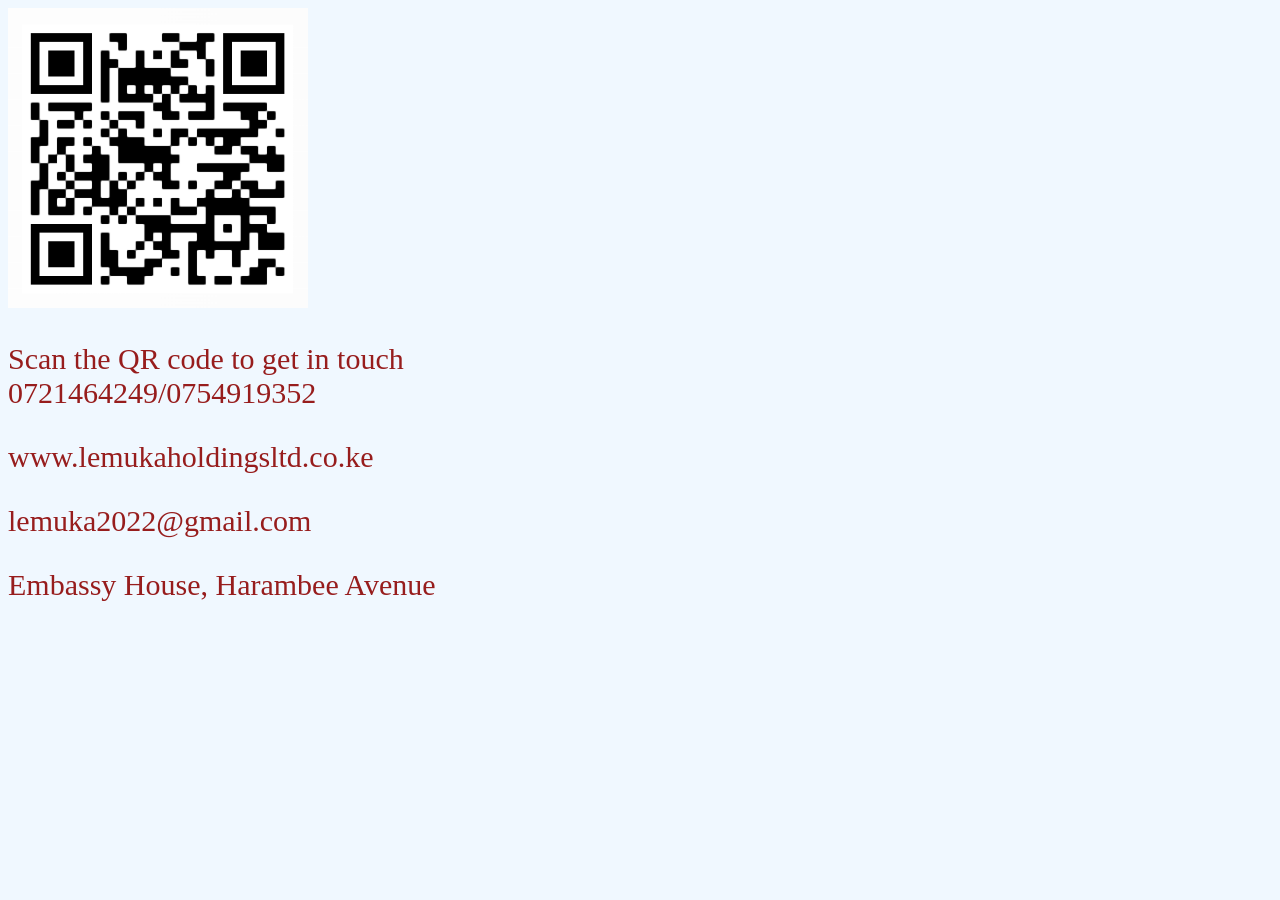
==== contact.html @ bd54a02c "Saving" ====
<!DOCTYPE html>
<html lang="en">
<head>
    <meta charset="UTF-8">
    <meta name="viewport" content="width=device-width, initial-scale=1.0">
    <title>Contact</title>
    <link rel="stylesheet" href="style2.css">
</head>
<body class="conbody">
     <div> <img src="Qrcode.webpg" alt="My QR code" width="300" height="300" class="qrcode">
      <p class="numbers">  Scan the QR code to get in touch<br> 0721464249/0754919352 
      </p></div>
     <p class="website">www.lemukaholdingsltd.co.ke</p>
     <p class="email">lemuka2022@gmail.com</p>
     <p class="address">Embassy House, Harambee Avenue</p>
</body>
</html>
---- style2.css ----
.root{
    background-color: rgb(1, 3, 78);
    color: white;
    padding: 10px 15px;
    border: none;
    cursor: pointer;
    font-size: medium;
    font-family: 'Times New Roman', Times, serif;
    text-align: center;
}
   
.service{
    color: rgb(241, 236, 236);
    text-align: center;
    font-size: 30px;
    font-family: 'Times New Roman', Times, serif;
    background-image: url(red.webp);
    background-size:cover;
   
}
.paragraph{
    color: rgb(241, 236, 236);
    text-align: center;
    font-size: 20px;
    font-family: 'Times New Roman', Times, serif;
    font-style: italic;
}
.button{
    
    padding: 20px 25px;
    border: none;
    cursor: pointer;
    font-size: larger;
    font-family: 'Times New Roman', Times, serif;
    text-align: center;
}
.header{
    color: rgb(1, 3, 78);
    text-align: center;
    font-size: 20px;
    font-family: 'Times New Roman', Times, serif;
    font-style: none;
    font-display: swap; 
    background-image:url(Screenshot.webpd);

}
.servicebody{
    background-image: url(lightsmaroon.webpdd);
    background-size: 135% ;
}
.Bar{
   background-color: rgb(61, 5, 5);
    display: flex;
    justify-content: center;
    gap: 20px;
    padding: 20px 0px;
    color: rgb(241, 236, 236);
    font-family: 'Times New Roman', Times, serif;
}
.construction{
    color: rgb(244, 244, 245);
    text-align: center;
    font-size: 20px;
    font-family: 'Times New Roman', Times, serif;
    font-display: swap; 
    background-color: rgb(63, 1, 1);
    width:400px;
}
.office{
   background-color: rgb(63, 1, 1);
    text-align: center;
    font-size: 20px;
    font-family: 'Times New Roman', Times, serif;
    font-display: swap; 
    width: 400px;
    color: seashell;
}
.hospital{
   background-color: rgb(63, 1, 1);
    text-align: center;
    font-size: 20px;
    font-family: 'Times New Roman', Times, serif;
    font-display: swap; 
    color: seashell;
    width: 400px;
}

.links{
    color:white;
    text-align: center;
    font-size: 20px;
    font-family: 'Times New Roman', Times, serif;
    font-style: italic;
    font-display: swap; 
    justify-content: center;
    display: grid;
    grid-template-columns: repeat(3, 1fr);
    gap: 20px;

}

.img-box{
    justify-content: center;
    gap: 20px;
    padding: 20px 0px;
}
.conbody{
    background-color: aliceblue;
}
.text{
    color: rgb(148, 27, 27);
    text-align: left;
    font-size: 20px;
    font-family: 'Times New Roman', Times, serif;
    font-style: italic;
    font-display: swap;
}
.numbers{
    color: rgb(151, 29, 29);
    text-align: left;
    font-size: 30px;
    font-family: 'Times New Roman', Times, serif;
    font-display: swap;
}
.website{
    color: rgb(151, 29, 29);
   text-align: left;
    font-size: 30px;
    font-family: 'Times New Roman', Times, serif;
    font-display: swap;
}
.email{
    color: rgb(151, 29, 29);
    text-align: left;
    font-size: 30px;
    font-family: 'Times New Roman', Times, serif;
    font-display: swap;
}
.address{
    color: rgb(151, 29, 29);
    text-align: left;
    font-size: 30px;
    font-family: 'Times New Roman', Times, serif;
    font-display: swap;
}
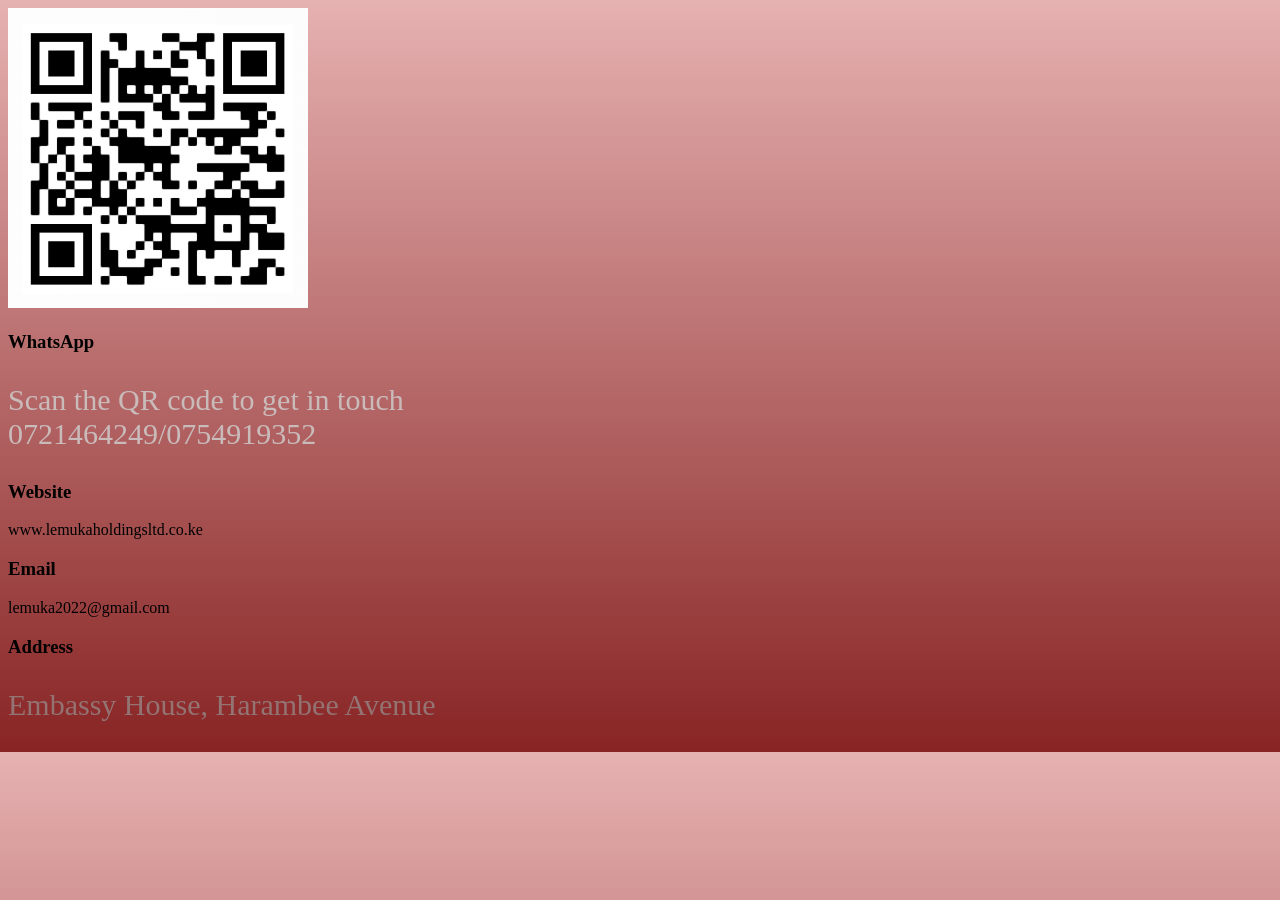
==== commit e5ef6983: "Added haeings" ====
--- a/contact.html
+++ b/contact.html
@@ -8,10 +8,14 @@
 </head>
 <body class="conbody">
      <div> <img src="Qrcode.webpg" alt="My QR code" width="300" height="300" class="qrcode">
+        <h3>WhatsApp</h3>
       <p class="numbers">  Scan the QR code to get in touch<br> 0721464249/0754919352 
       </p></div>
-     <p class="website">www.lemukaholdingsltd.co.ke</p>
-     <p class="email">lemuka2022@gmail.com</p>
+      <h3>Website</h3>
+     <p class="Website">www.lemukaholdingsltd.co.ke</p>
+     <h3>Email</h3>
+     <p class="Email">lemuka2022@gmail.com</p>
+     <h3>Address</h3>
      <p class="address">Embassy House, Harambee Avenue</p>
 </body>
 </html>
--- a/style2.css
+++ b/style2.css
@@ -12,27 +12,26 @@
 .service{
     color: rgb(241, 236, 236);
     text-align: center;
-    font-size: 30px;
+    font-size: 50px;
     font-family: 'Times New Roman', Times, serif;
-    background-image: url(red.webp);
-    background-size:cover;
    
 }
 .paragraph{
     color: rgb(241, 236, 236);
     text-align: center;
-    font-size: 20px;
+    font-size: 30px;
     font-family: 'Times New Roman', Times, serif;
     font-style: italic;
 }
 .button{
     
-    padding: 20px 25px;
+    padding: 10px 15px;
     border: none;
     cursor: pointer;
     font-size: larger;
     font-family: 'Times New Roman', Times, serif;
     text-align: center;
+    background-color: white;
 }
 .header{
     color: rgb(1, 3, 78);
@@ -41,21 +40,20 @@
     font-family: 'Times New Roman', Times, serif;
     font-style: none;
     font-display: swap; 
-    background-image:url(Screenshot.webpd);
 
 }
 .servicebody{
-    background-image: url(lightsmaroon.webpdd);
-    background-size: 135% ;
+   background: linear-gradient(to bottom,rgb(219, 149, 149) 0%, rgb(77, 3, 3) 100%);
+    background-size: 155% ;
 }
 .Bar{
-   background-color: rgb(61, 5, 5);
     display: flex;
     justify-content: center;
     gap: 20px;
     padding: 20px 0px;
     color: rgb(241, 236, 236);
     font-family: 'Times New Roman', Times, serif;
+    font-size: 40px;
 }
 .construction{
     color: rgb(244, 244, 245);
@@ -88,7 +86,7 @@
 .links{
     color:white;
     text-align: center;
-    font-size: 20px;
+    font-size: 30px;
     font-family: 'Times New Roman', Times, serif;
     font-style: italic;
     font-display: swap; 
@@ -105,41 +103,52 @@
     padding: 20px 0px;
 }
 .conbody{
-    background-color: aliceblue;
+   background: linear-gradient(to bottom,rgb(230, 177, 177) 0%, rgb(136, 36, 36) 100%);
+    background-size: 155% ;
 }
 .text{
-    color: rgb(148, 27, 27);
+    color: rgb(177, 172, 172);
     text-align: left;
     font-size: 20px;
     font-family: 'Times New Roman', Times, serif;
     font-style: italic;
     font-display: swap;
+    justify-content: center;
 }
+
 .numbers{
-    color: rgb(151, 29, 29);
+    color: rgb(202, 187, 187);
+    text-align: left;
+    font-size: 30px;
+    font-family: 'Times New Roman', Times, serif;
+    font-display: swap;
+    justify-content: center;
+}
+
+.website{
+    color: rgb(170, 159, 159);
+   text-align: left;
+    font-size: 30px;
+    font-family: 'Times New Roman', Times, serif;
+    font-display: swap;
+}
+
+.email{
+    color: rgb(179, 162, 162);
     text-align: left;
     font-size: 30px;
     font-family: 'Times New Roman', Times, serif;
     font-display: swap;
 }
-.website{
-    color: rgb(151, 29, 29);
-   text-align: left;
-    font-size: 30px;
-    font-family: 'Times New Roman', Times, serif;
-    font-display: swap;
-}
-.email{
-    color: rgb(151, 29, 29);
+
+.address{
+    color: rgb(148, 115, 115);
     text-align: left;
     font-size: 30px;
     font-family: 'Times New Roman', Times, serif;
     font-display: swap;
 }
-.address{
-    color: rgb(151, 29, 29);
-    text-align: left;
-    font-size: 30px;
-    font-family: 'Times New Roman', Times, serif;
-    font-display: swap;
+.image{
+    width:50%;
+     height: auto;
 }
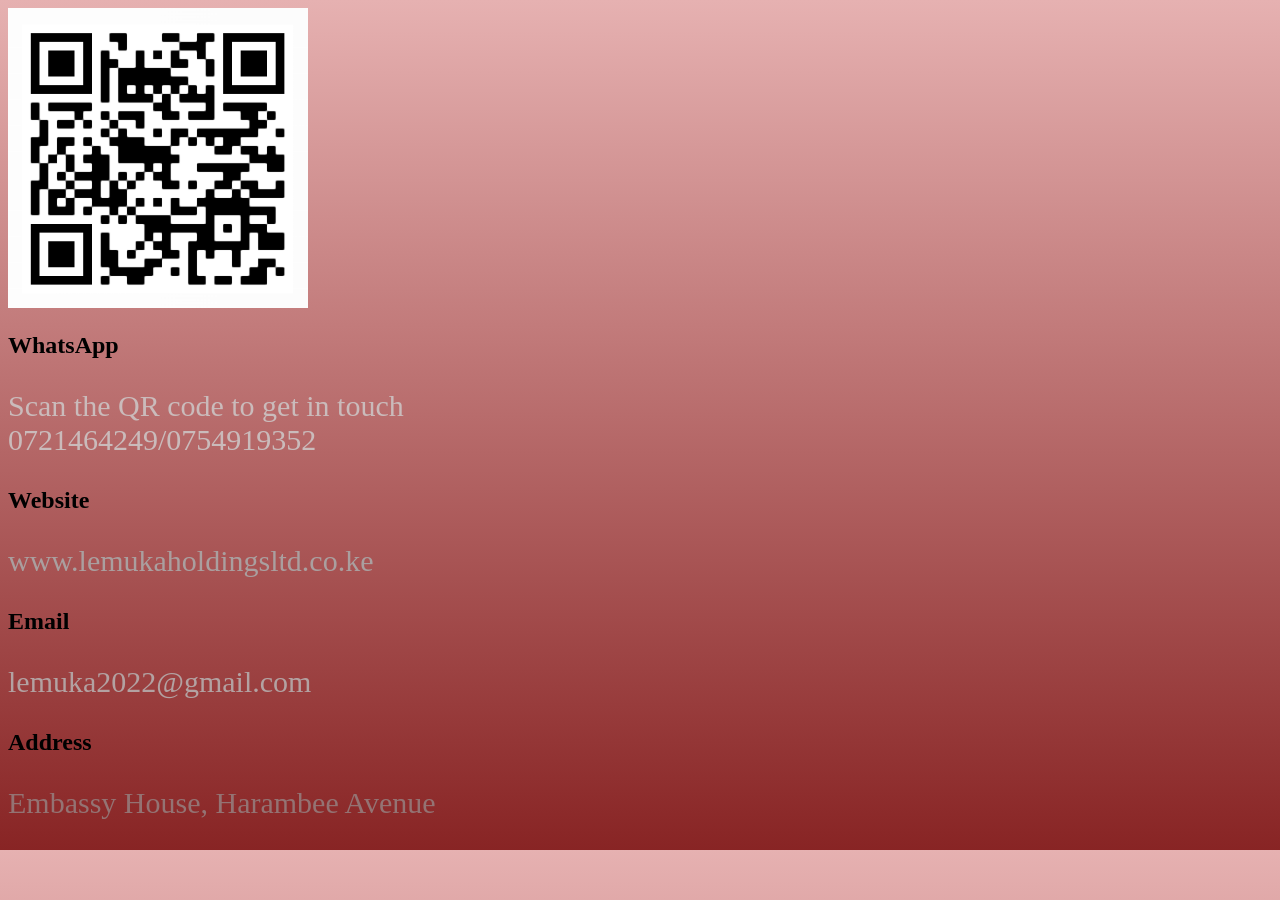
==== commit c5707de2: "More changes" ====
--- a/contact.html
+++ b/contact.html
@@ -8,14 +8,17 @@
 </head>
 <body class="conbody">
      <div> <img src="Qrcode.webpg" alt="My QR code" width="300" height="300" class="qrcode">
-        <h3>WhatsApp</h3>
+        <h2>WhatsApp</h2>
       <p class="numbers">  Scan the QR code to get in touch<br> 0721464249/0754919352 
       </p></div>
-      <h3>Website</h3>
-     <p class="Website">www.lemukaholdingsltd.co.ke</p>
-     <h3>Email</h3>
-     <p class="Email">lemuka2022@gmail.com</p>
-     <h3>Address</h3>
+
+      <h2>Website</h2>
+     <p class="website">www.lemukaholdingsltd.co.ke</p>
+
+     <h2>Email</h2>
+     <p class="email">lemuka2022@gmail.com</p>
+
+     <h2>Address</h2>
      <p class="address">Embassy House, Harambee Avenue</p>
 </body>
 </html>
--- a/style2.css
+++ b/style2.css
@@ -112,7 +112,6 @@
     font-size: 20px;
     font-family: 'Times New Roman', Times, serif;
     font-style: italic;
-    font-display: swap;
     justify-content: center;
 }
 
@@ -131,6 +130,7 @@
     font-size: 30px;
     font-family: 'Times New Roman', Times, serif;
     font-display: swap;
+    justify-content: center;
 }
 
 .email{
@@ -139,6 +139,7 @@
     font-size: 30px;
     font-family: 'Times New Roman', Times, serif;
     font-display: swap;
+    justify-content: center;
 }
 
 .address{
@@ -147,6 +148,7 @@
     font-size: 30px;
     font-family: 'Times New Roman', Times, serif;
     font-display: swap;
+    justify-content: center;
 }
 .image{
     width:50%;
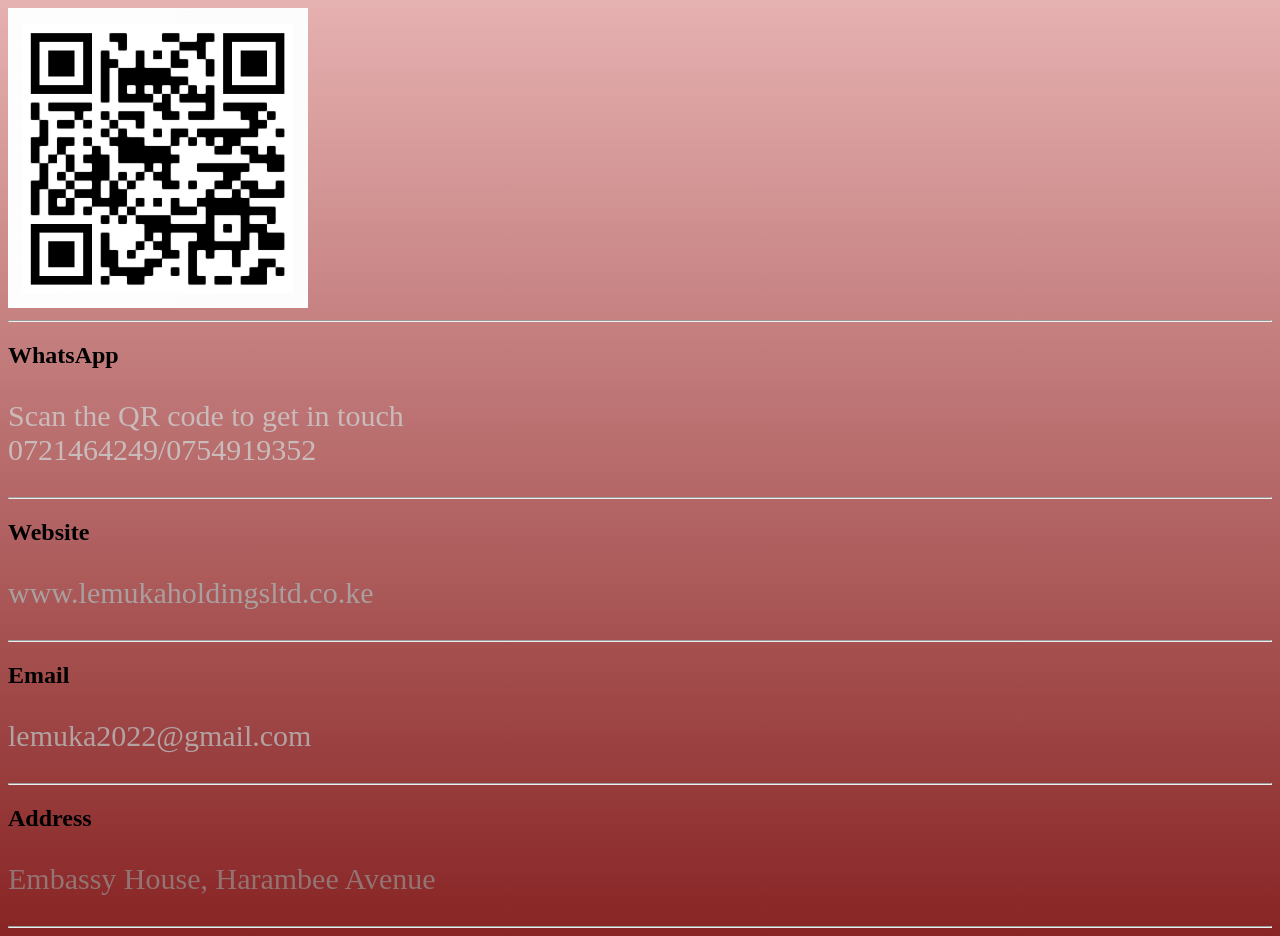
==== commit 7b23a350: "Editing contacts" ====
--- a/contact.html
+++ b/contact.html
@@ -7,18 +7,19 @@
     <link rel="stylesheet" href="style2.css">
 </head>
 <body class="conbody">
-     <div> <img src="Qrcode.webpg" alt="My QR code" width="300" height="300" class="qrcode">
+     <div> <img src="Qrcode.webpg" alt="My QR code" width="300" height="300" class="qrcode"><hr>
         <h2>WhatsApp</h2>
       <p class="numbers">  Scan the QR code to get in touch<br> 0721464249/0754919352 
       </p></div>
-
+<hr>
       <h2>Website</h2>
      <p class="website">www.lemukaholdingsltd.co.ke</p>
-
+<hr>
      <h2>Email</h2>
      <p class="email">lemuka2022@gmail.com</p>
-
+<hr>
      <h2>Address</h2>
      <p class="address">Embassy House, Harambee Avenue</p>
+     <hr>
 </body>
 </html>
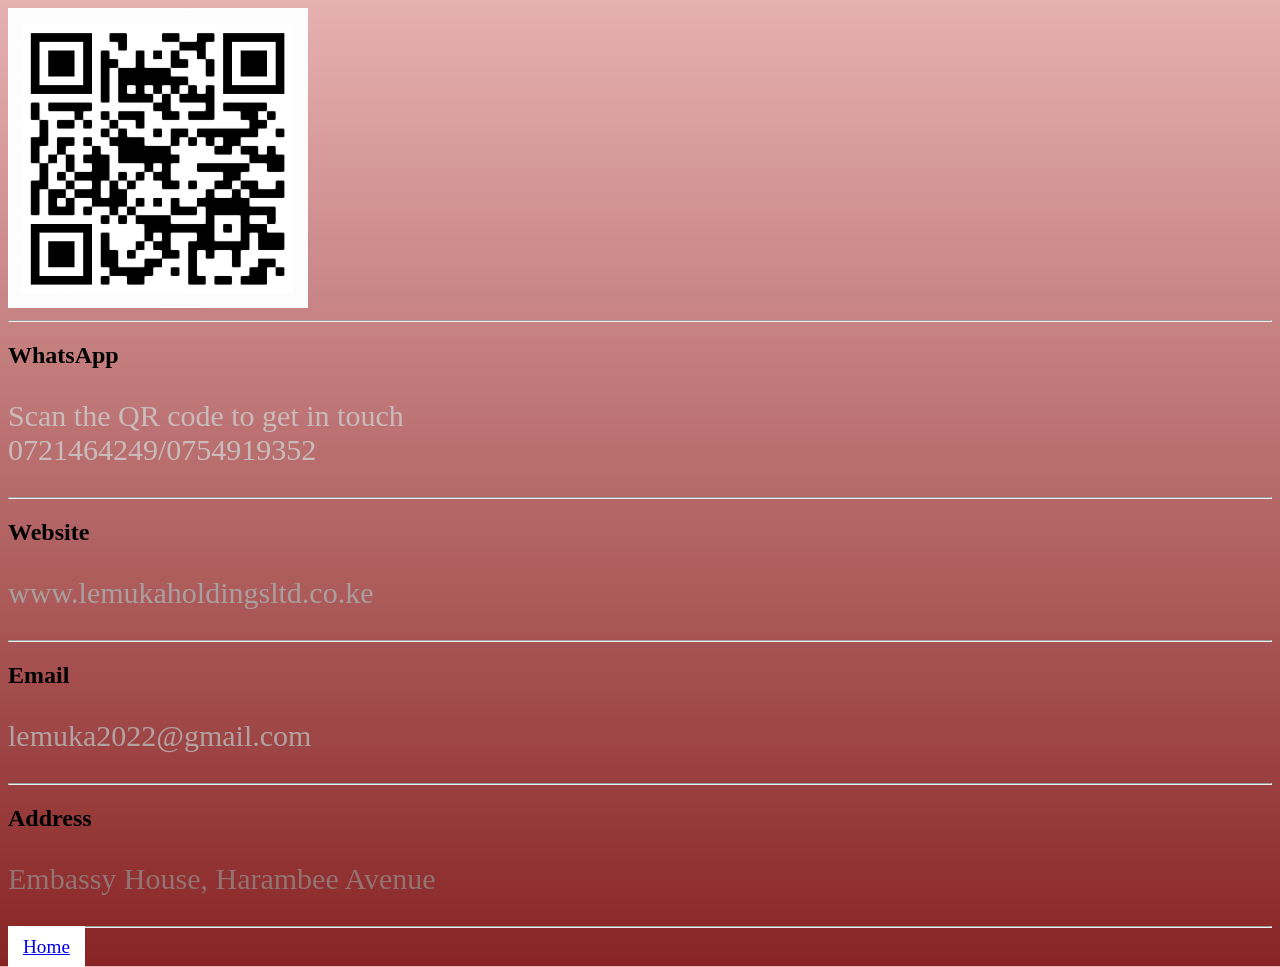
==== commit 3ae44dec: "Adding home page to contacts" ====
--- a/contact.html
+++ b/contact.html
@@ -21,5 +21,6 @@
      <h2>Address</h2>
      <p class="address">Embassy House, Harambee Avenue</p>
      <hr>
+     <a href="project.html" class="button">Home</a>
 </body>
 </html>
